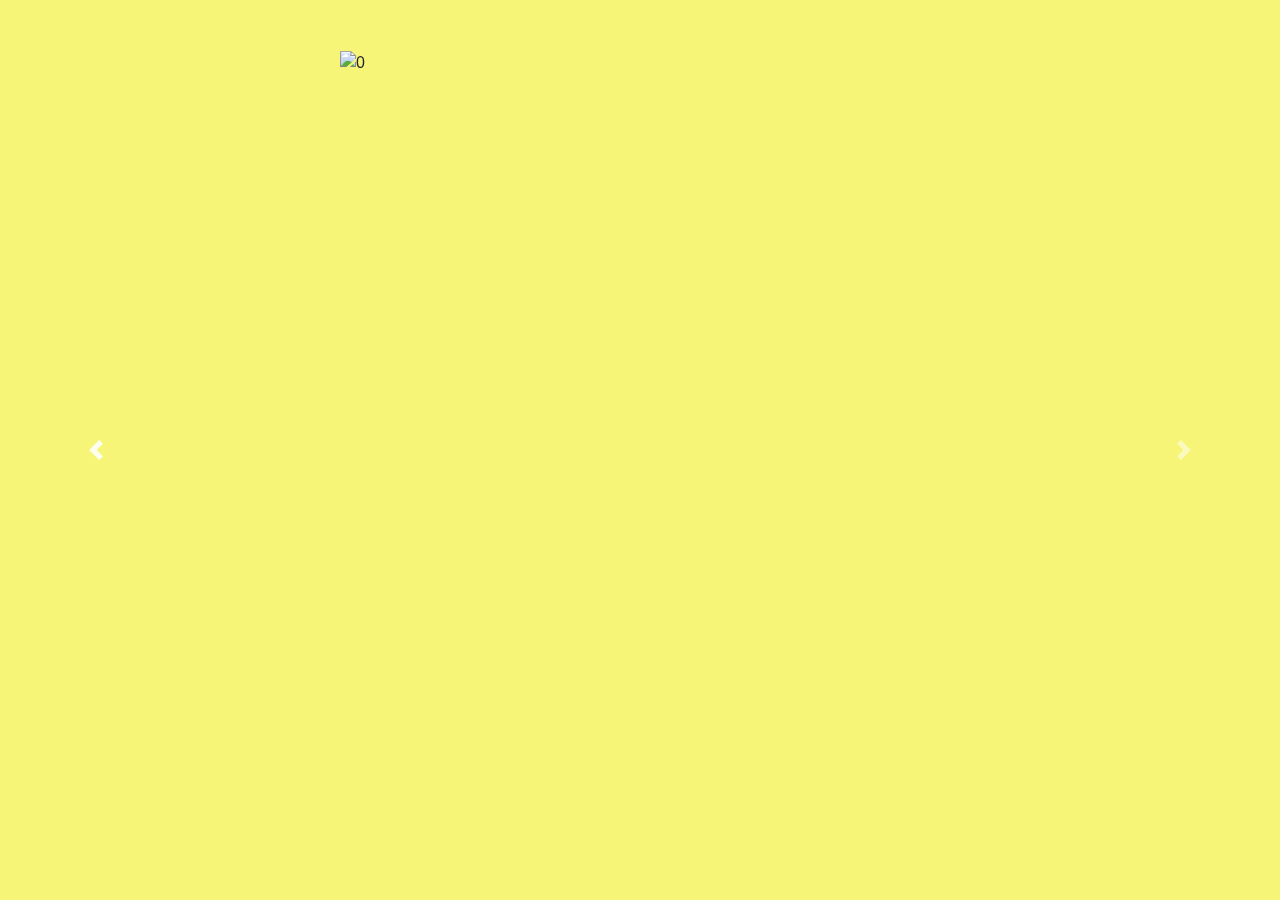
==== E-beam Welding.html @ 1afbb2d3 "Add files via upload" ====
<!DOCTYPE html>
<html>
  <head>
    <meta charset="utf-8">
    <title>E-beam additive manufacturing</title>
    <!-- Google Fonts -->
  <link href="https://fonts.googleapis.com/css?family=Montserrat|Ubuntu&display=swap" rel="stylesheet"><link href="https://fonts.googleapis.com/css?family=Montserrat:400,900|Ubuntu&display=swap" rel="stylesheet">
  <!-- Bootstrap CSS -->
    <link rel="stylesheet" href="https://stackpath.bootstrapcdn.com/bootstrap/4.4.1/css/bootstrap.min.css" integrity="sha384-Vkoo8x4CGsO3+Hhxv8T/Q5PaXtkKtu6ug5TOeNV6gBiFeWPGFN9MuhOf23Q9Ifjh" crossorigin="anonymous">
    <link rel="stylesheet" href="css/styles.css">
    <!-- Font Awesome -->
     <script src="https://kit.fontawesome.com/27c0325c33.js" crossorigin="anonymous"></script>

    <script src="https://code.jquery.com/jquery-3.2.1.slim.min.js" integrity="sha384-KJ3o2DKtIkvYIK3UENzmM7KCkRr/rE9/Qpg6aAZGJwFDMVNA/GpGFF93hXpG5KkN" crossorigin="anonymous"></script>
    <script src="https://cdnjs.cloudflare.com/ajax/libs/popper.js/1.12.9/umd/popper.min.js" integrity="sha384-ApNbgh9B+Y1QKtv3Rn7W3mgPxhU9K/ScQsAP7hUibX39j7fakFPskvXusvfa0b4Q" crossorigin="anonymous"></script>
    <script src="https://maxcdn.bootstrapcdn.com/bootstrap/4.0.0/js/bootstrap.min.js" integrity="sha384-JZR6Spejh4U02d8jOt6vLEHfe/JQGiRRSQQxSfFWpi1MquVdAyjUar5+76PVCmYl" crossorigin="anonymous"></script>
  </head>
  <body>
    <div id="carouselExampleControls" class="carousel slide" data-ride="carousel" data-interval="2000000" style="max-width:600px; margin: auto; top: 50px; ">
  <div class="carousel-inner" >
    <div class="carousel-item active" >

      <img class="images-3d" src="https://i.ibb.co/Bjb9MWb/P90305-165233.jpg" class="d-block w-100"  alt="0">

    </div>
    <div class="carousel-item">
      <img class="images-3d" src="https://i.ibb.co/JqpdyJj/P81228-141129.jpg" class="d-block w-100" alt="1">

    </div>
    <div class="carousel-item">
      <img class="images-3d" src="https://i.ibb.co/FgXp0qK/P81217-103227.jpg " class="d-block w-100"  alt="1">

    </div>
    <div class="carousel-item">
      <img class="images-3d" src="https://i.ibb.co/s5gH61x/P81217-103211.jpg " class="d-block w-100" alt="1">

    </div>
    <div class="carousel-item">
      <img class="images-3d" src="https://i.ibb.co/cN1GNbc/P81213-125543.jpg " class="d-block w-100"  alt="1">

      </div>
      <div class="carousel-item">
      <img class="images-3d" src="https://i.ibb.co/FmHqbvt/P81213-125459.jpg " class="d-block w-100" alt="1">

    </div>
    <div class="carousel-item">
      <img class="images-3d" src="https://i.ibb.co/16wxC3H/P81213-125448.jpg " class="d-block w-100" alt="1">

    </div>
    <div class="carousel-item">
      <img class="images-3d" src="https://i.ibb.co/C90rj6n/P81212-130545.jpg " class="d-block w-100" alt="1">

    </div>
    <div class="carousel-item">
      <img class="images-3d" src="https://i.ibb.co/F5MGHvx/P81212-130506.jpg " class="d-block w-100" alt="1">

    </div>
    <div class="carousel-item">
      <img class="images-3d" src="https://i.ibb.co/LPBCw2Y/P81212-130426.jpg " class="d-block w-100" alt="1">

    </div>
    <div class="carousel-item">
      <img class="images-3d" src="https://i.ibb.co/jhM385m/IMG-20190220-115648.jpg " class="d-block w-100" alt="1">

    </div>
    <div class="carousel-item">
      <img class="images-3d" src="https://i.ibb.co/vQzxfSn/P71130-152102.jpg " class="d-block w-100" alt="1">

    </div>
    <div class="carousel-item">
      <img class="images-3d" src="https://i.ibb.co/4jBVNQT/IMG-20190220-120012.jpg " class="d-block w-100" alt="1">

    </div>
    <div class="carousel-item">
      <img class="images-3d" src="https://i.ibb.co/phQvsWj/P80326-153848.jpg " class="d-block w-100" alt="1">

    </div>
<div class="carousel-item">
    <img class="images-3d" src="https://i.ibb.co/WDnPFS0/P80409-151258.jpg " class="d-block w-100" alt="1">

  </div>

<div class="carousel-item">
  <img class="images-3d" src="https://i.ibb.co/KL3p9FH/P80409-151313.jpg " class="d-block w-100" alt="1">

</div>
<div class="carousel-item">
  <img class="images-3d" src="https://i.ibb.co/09T4KGp/P81017-131937.jpg " class="d-block w-100" alt="1">

</div>


<div class="carousel-item">
  <img class="images-3d" src="https://i.ibb.co/VQKhm0Z/IMG-20200520-091445.jpg " class="d-block w-100" alt="1">
</div>

<div class="carousel-item">
  <img class="images-3d" src="https://i.ibb.co/471Yn37/IMG-20200525-104223.jpg " class="d-block w-100" alt="1">
</div>

<div class="carousel-item">
  <img class="images-3d" src="https://i.ibb.co/zRBkdyQ/IMG-20200525-104129.jpg " class="d-block w-100" alt="1">
</div>

<div class="carousel-item">
  <img class="images-3d" src="https://i.ibb.co/tbBtYS4/IMG-20200519-103518.jpg " class="d-block w-100" alt="1">
</div>

<div class="carousel-item">
  <img class="images-3d" src="https://i.ibb.co/BsxzDyB/IMG-20200519-103530.jpg " class="d-block w-100" alt="1">
</div>
  </div>
  </div>
  <a class="carousel-control-prev" href="#carouselExampleControls"  role="button" data-slide="prev">
    <span class="carousel-control-prev-icon"  aria-hidden="true"></span>
    <span class="sr-only" style="color: red;" >Previous</span>
  </a>
  <a class="carousel-control-next" href="#carouselExampleControls" role="button" data-slide="next">
    <span class="carousel-control-next-icon" aria-hidden="true"></span>
    <span class="sr-only">Next</span>
  </a>
</div>
  </body>
</html>
---- css/styles.css ----
body {
  background-color: #f6f578;
}
hr {

border-style: none;
border-top-style: dotted;
border-color: grey;
border-width: 5px;
  height: 0px;
  width: 10%;
}
h1 {
color: #1b6ca8;

}
h3 {
color: #1b6ca8;

}
img {
  align-items: center;
  margin: auto, 100px;
}
.carousel-control-prev {
border-color: red;
margin: auto;
}
.carousel-inner {
margin: auto;
}
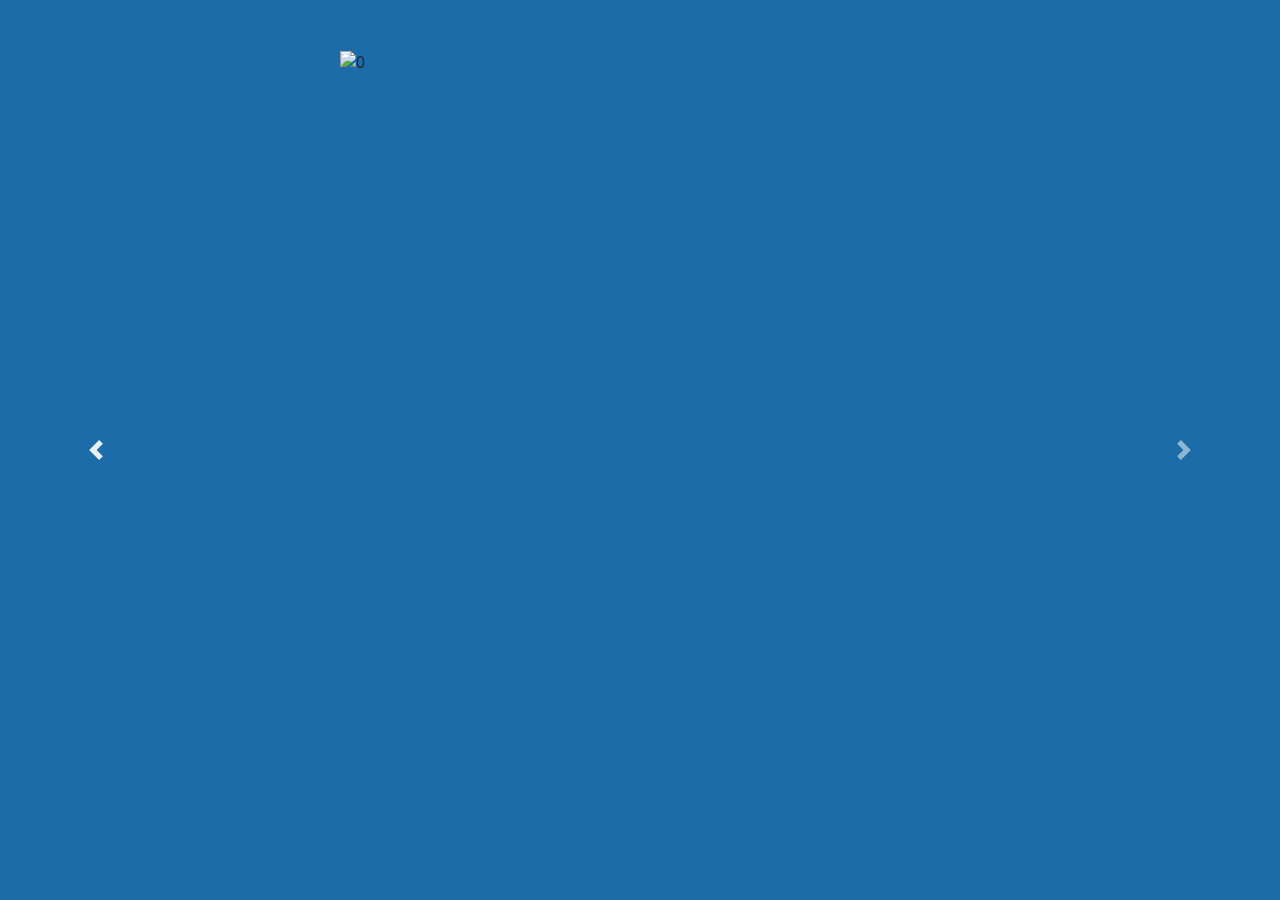
==== commit 1551da8c: "Update E-beam Welding.html" ====
--- a/E-beam Welding.html
+++ b/E-beam Welding.html
@@ -15,7 +15,7 @@
     <script src="https://cdnjs.cloudflare.com/ajax/libs/popper.js/1.12.9/umd/popper.min.js" integrity="sha384-ApNbgh9B+Y1QKtv3Rn7W3mgPxhU9K/ScQsAP7hUibX39j7fakFPskvXusvfa0b4Q" crossorigin="anonymous"></script>
     <script src="https://maxcdn.bootstrapcdn.com/bootstrap/4.0.0/js/bootstrap.min.js" integrity="sha384-JZR6Spejh4U02d8jOt6vLEHfe/JQGiRRSQQxSfFWpi1MquVdAyjUar5+76PVCmYl" crossorigin="anonymous"></script>
   </head>
-  <body>
+  <body style="background-color: #1b6ca8">
     <div id="carouselExampleControls" class="carousel slide" data-ride="carousel" data-interval="2000000" style="max-width:600px; margin: auto; top: 50px; ">
   <div class="carousel-inner" >
     <div class="carousel-item active" >
